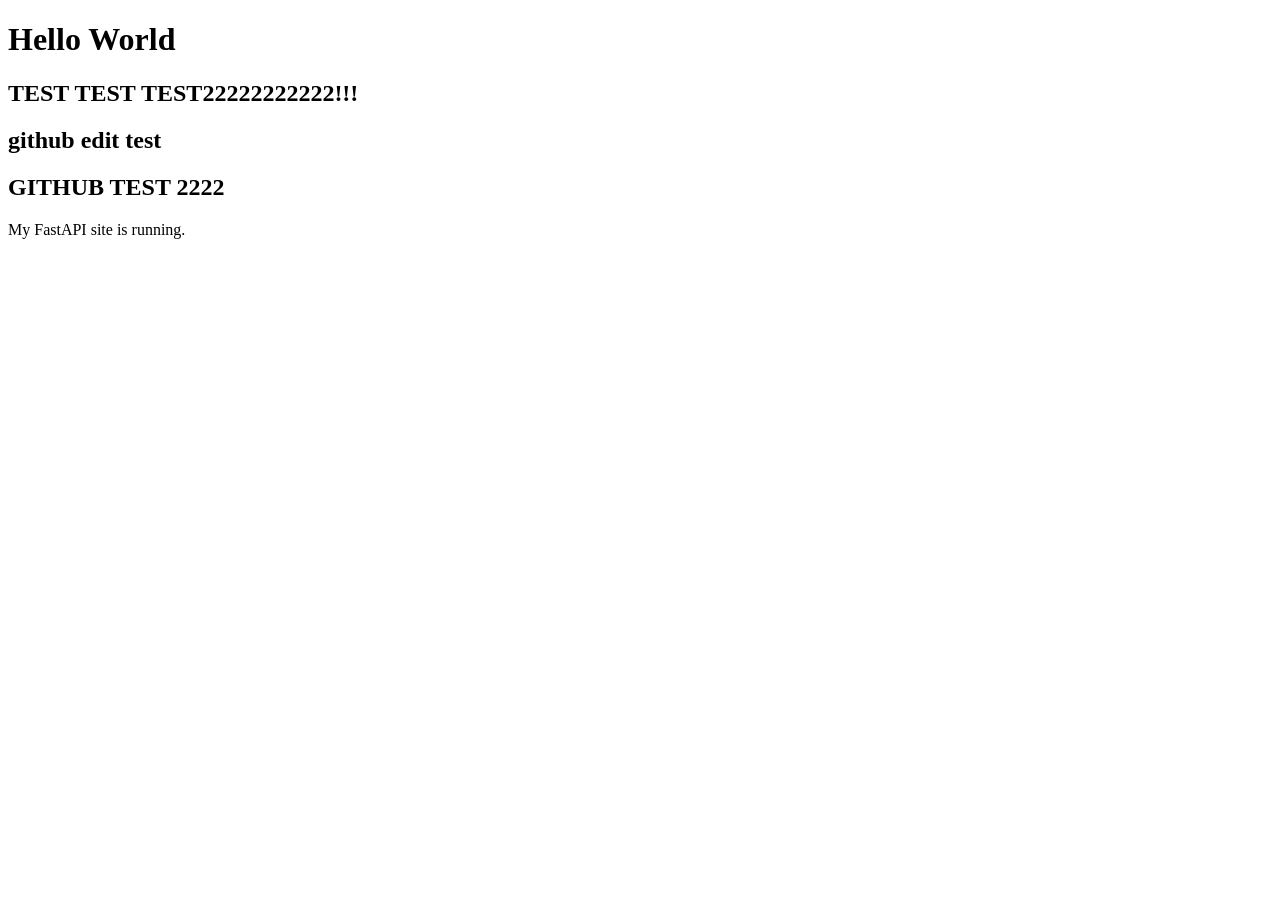
==== templates/index.html @ 6148ed6e "Initial production repo copy" ====
<!DOCTYPE html>
<html>
<head>
	<title>My New Website</title>
	<link rel="stylesheet" href="{{ url_for('static', path='/style.css') }}">
</head>

<body>

<h1>Hello World</h1>
<h2> TEST TEST TEST22222222222!!!</h2>
<h2> github edit test</h2>
<h2> GITHUB TEST 2222</h2>	
<p>My FastAPI site is running.</p>

</body>
</html>
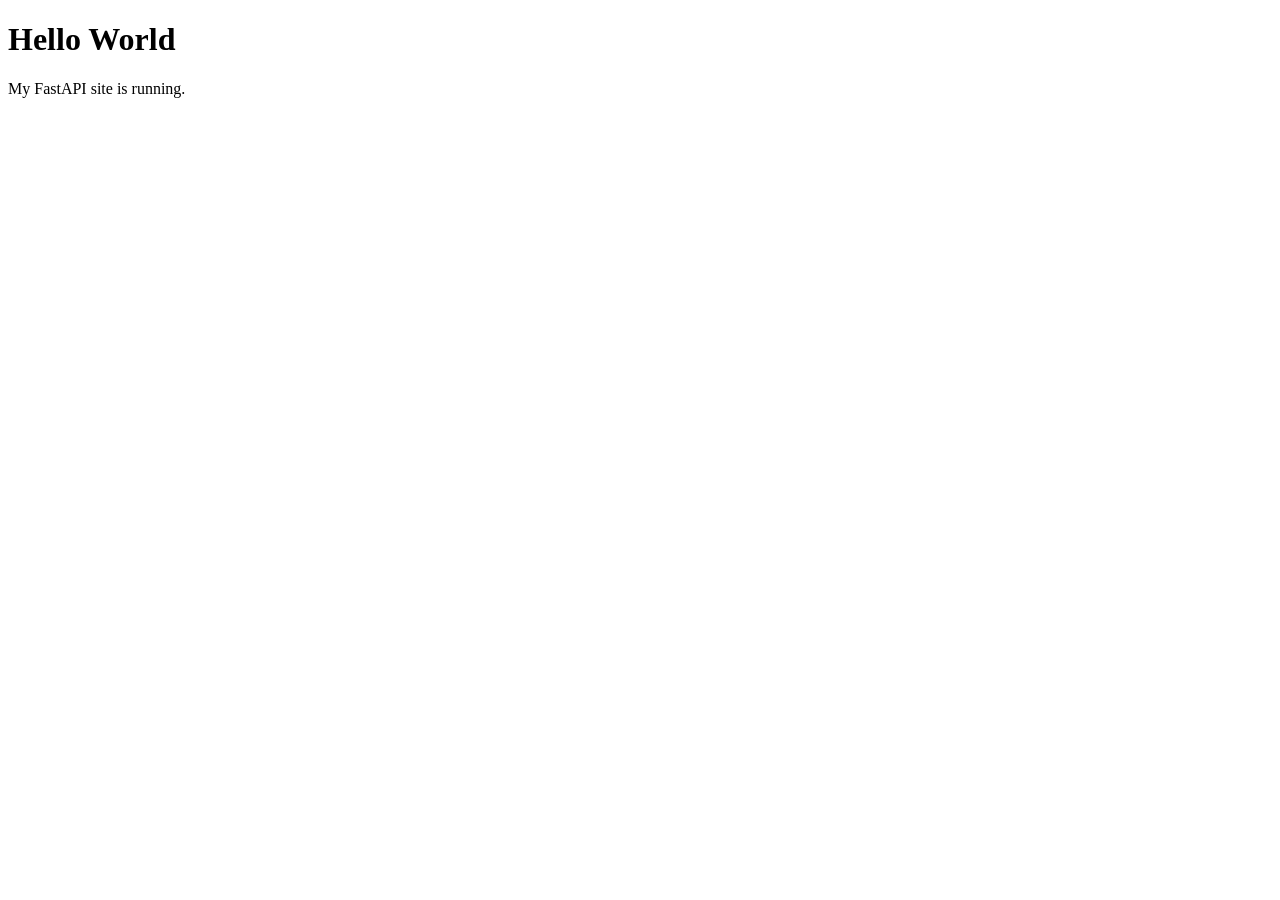
==== commit b54473f4: "test git 1" ====
--- a/templates/index.html
+++ b/templates/index.html
@@ -8,9 +8,7 @@
 <body>
 
 <h1>Hello World</h1>
-<h2> TEST TEST TEST22222222222!!!</h2>
-<h2> github edit test</h2>
-<h2> GITHUB TEST 2222</h2>	
+
 <p>My FastAPI site is running.</p>
 
 </body>
